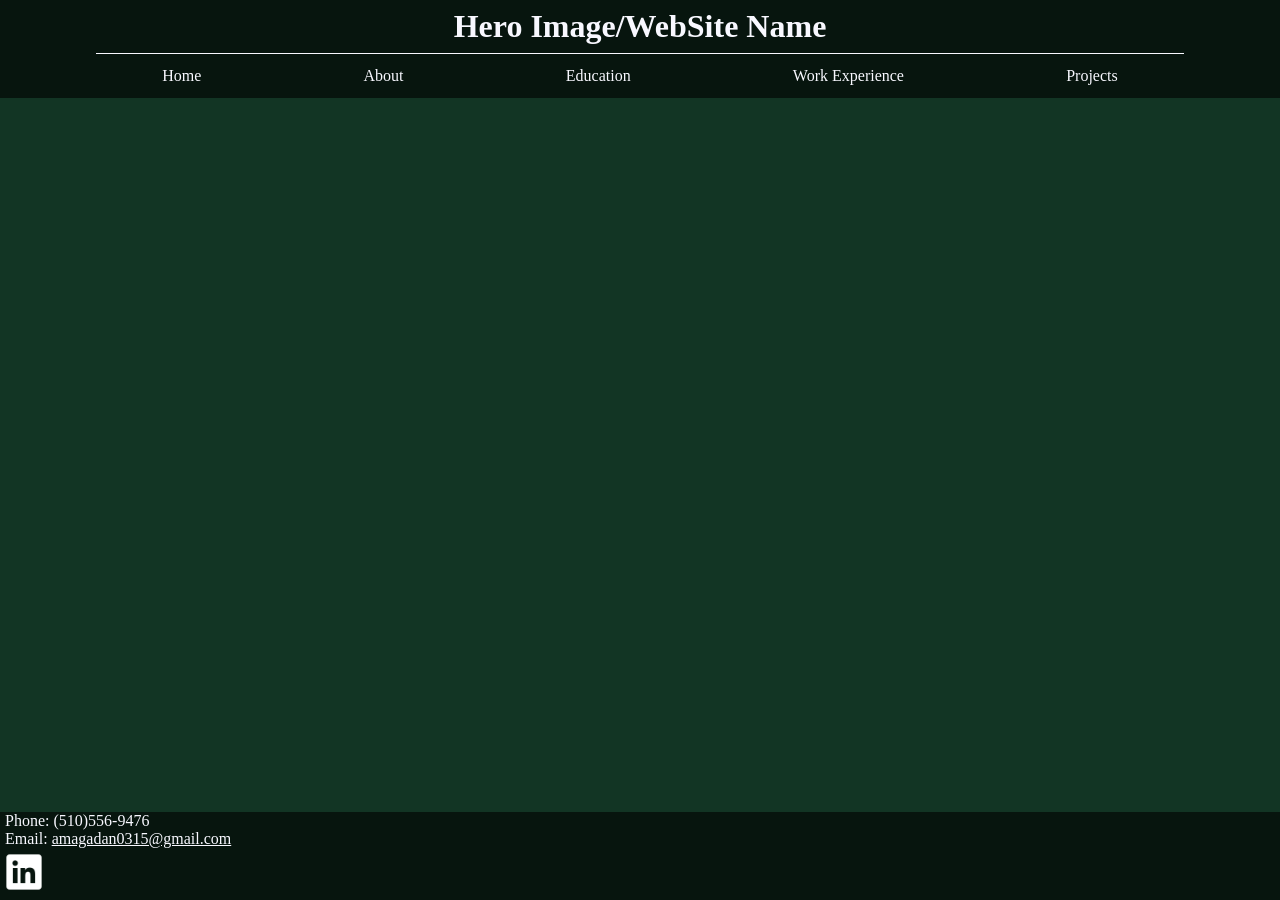
==== experience.html @ ee5c8719 "Add files via upload" ====
<!DOCTYPE html>
<html lang="en">
<head>
    <meta charset="utf-8" />
    <link rel="stylesheet" href="styles/style.css" />
    <title>Work Experience | Anthony Magadan</title>
</head>
<body>
    <header>
        <h1><a href="index.html">Hero Image/WebSite Name</a></h1>
        <nav>
            <a href="index.html">Home</a>
            <a href="biography.html">About</a>
            <a href="education.html">Education</a>
            <a href="experience.html">Work Experience</a>
            <a href="projects.html">Projects</a>
        </nav>
    </header>
    <main>
        <!-- Page contents go here -->
    </main>
    <footer>
        <p class="mobile">Phone: <a href="tel:+15105569476">(510)556-9476</a></p>
        <p class="tablet-desktop">Phone: (510)556-9476</p>
        <p>Email: <a href="mailto:amagadan0315@gmail.com">amagadan0315@gmail.com</a></p>
        <a href="https://www.linkedin.com/in/anthony-magadan-1a562b239/" target="_blank"><img src="images/linkedin_icon.png" width="48"></a>
    </footer>
</body>
</html>
---- styles/style.css ----
/* Style Reset */
* {
    margin: 0;
    padding: 0;
    box-sizing: border-box;
}

/* Universal/Mobile Rules */
/* Universal/Mobile Rules: Sets Webpage to take up entire height */
html, body {
    height: 100vh;
}

html {
    background-color: #000000;
}

body {
    background-color: #123524;
}

/* Universal/Mobile Rules: Hides Tablet/Desktop Elements */
.tablet-desktop {
    display: none;
}

/* Universal/Mobile Rules: Header Styles */
header {
    background-color: #00000099;
}

header h1 {
    color: #f8f8ff;
    text-align: center;
    width: 85%;
    padding: 8px;
    margin: auto;
    border-bottom: 1px solid #f8f8ff;
}

header a {
    color: inherit;
    text-decoration: none;
}

/* Universal/Mobile Rules: Nav Styles */
nav {
    padding: 8px 0;
    display: flex;
    flex-flow: column nowrap;
    align-items: center;
}

nav a {
    position: relative;
    text-align: center;
    padding: 5px 0;
    text-decoration: none;
    color: #f8f8ff;
}

nav a::before {
    content: '';
    position: absolute;
    left: 0;
    bottom: 2px;
    height: 2px;
    width: 0%;
    background-color: #f8f8ff;
    transition: 0.5s;
}

nav a:hover::before {
    width: 100%;
}

/* Universal/Mobile Rules: Footer Styles */
footer {
    position: fixed;
    bottom: 0;
    left: 0;
    width: 100%;
    background-color: #00000099;
}

footer p {
    color: #f8f8ff;
    padding: 0 5px;
}

footer a {
    color: #f8f8ff;
}

/* Tablet/Desktop Rules */
@media screen and (min-width: 481px) {
    /* Tablet/Desktop Rules: Hides Mobile Elements Shows Tablet/Desktop Elements */
    .tablet-desktop {display: block;}
    .mobile {display: none;}

    /* Tablet/Desktop Rules: Nav Styles */
    nav {
        flex-direction: row;
        justify-content: space-evenly;
    }
}
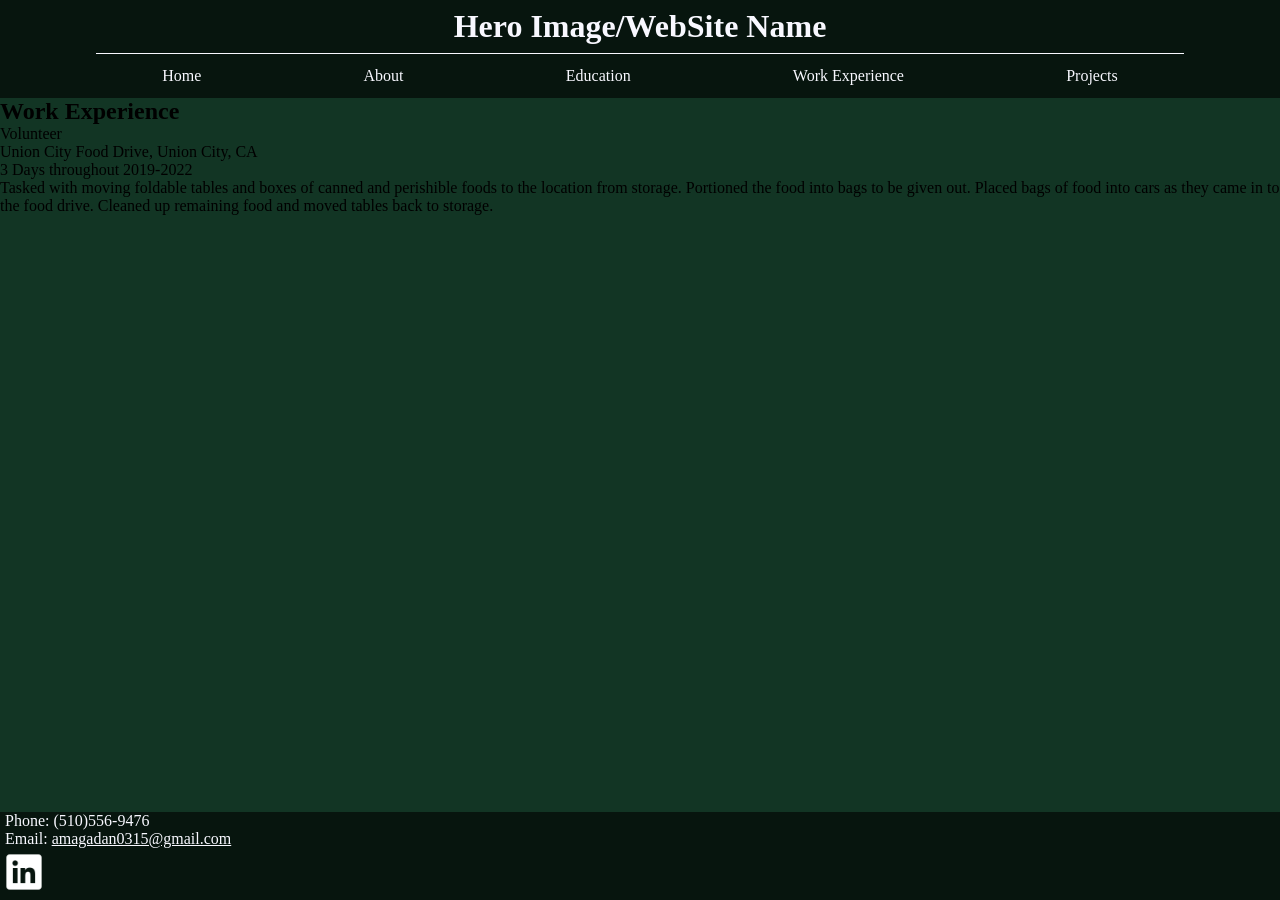
==== commit 5de12109: "Update experience.html" ====
--- a/experience.html
+++ b/experience.html
@@ -17,7 +17,20 @@
         </nav>
     </header>
     <main>
-        <!-- Page contents go here -->
+        <h2>Work Experience</h2>
+        <!--
+        Format
+        <dt>Job Title</dt>
+        <dd>Employer + Location</dd>
+        <dd>Time</dd>
+        <dd>Description</dd>
+        -->
+        <dl>
+            <dt>Volunteer</dt>
+            <dd>Union City Food Drive, Union City, CA</dd>
+            <dd>3 Days throughout 2019-2022</dd>
+            <dd>Tasked with moving foldable tables and boxes of canned and perishible foods to the location from storage. Portioned the food into bags to be given out. Placed bags of food into cars as they came in to the food drive. Cleaned up remaining food and moved tables back to storage.</dd>
+        </dl>
     </main>
     <footer>
         <p class="mobile">Phone: <a href="tel:+15105569476">(510)556-9476</a></p>
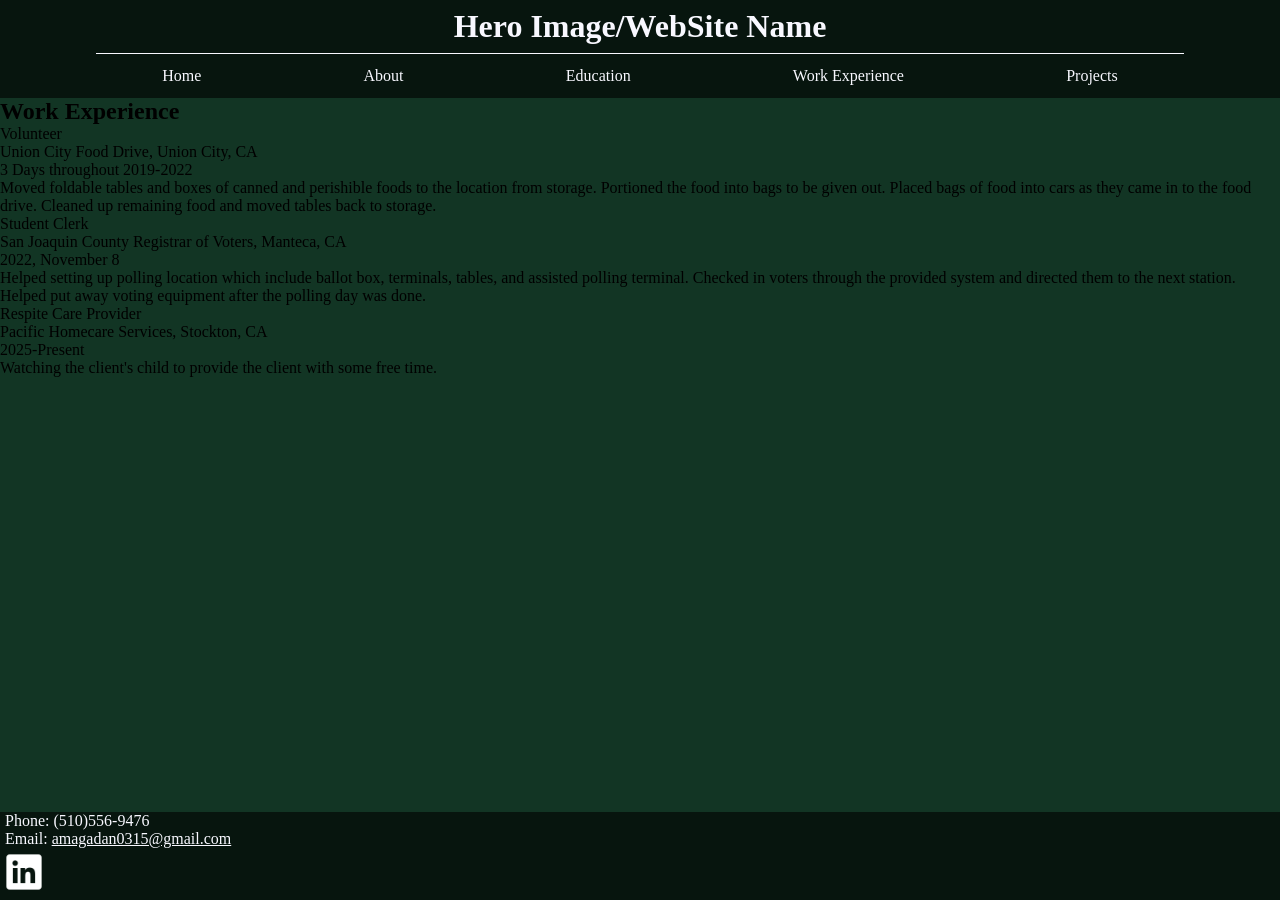
==== commit d8642e25: "Update experience.html" ====
--- a/experience.html
+++ b/experience.html
@@ -29,7 +29,17 @@
             <dt>Volunteer</dt>
             <dd>Union City Food Drive, Union City, CA</dd>
             <dd>3 Days throughout 2019-2022</dd>
-            <dd>Tasked with moving foldable tables and boxes of canned and perishible foods to the location from storage. Portioned the food into bags to be given out. Placed bags of food into cars as they came in to the food drive. Cleaned up remaining food and moved tables back to storage.</dd>
+            <dd>Moved foldable tables and boxes of canned and perishible foods to the location from storage. Portioned the food into bags to be given out. Placed bags of food into cars as they came in to the food drive. Cleaned up remaining food and moved tables back to storage.</dd>
+
+            <dt>Student Clerk</dt>
+            <dd>San Joaquin County Registrar of Voters, Manteca, CA</dd>
+            <dd>2022, November 8</dd>
+            <dd>Helped setting up polling location which include ballot box, terminals, tables, and assisted polling terminal. Checked in voters through the provided system and directed them to the next station. Helped put away voting equipment after the polling day was done.</dd>
+
+            <dt>Respite Care Provider</dt>
+            <dd>Pacific Homecare Services, Stockton, CA</dd>
+            <dd>2025-Present</dd>
+            <dd>Watching the client's child to provide the client with some free time.</dd>
         </dl>
     </main>
     <footer>
